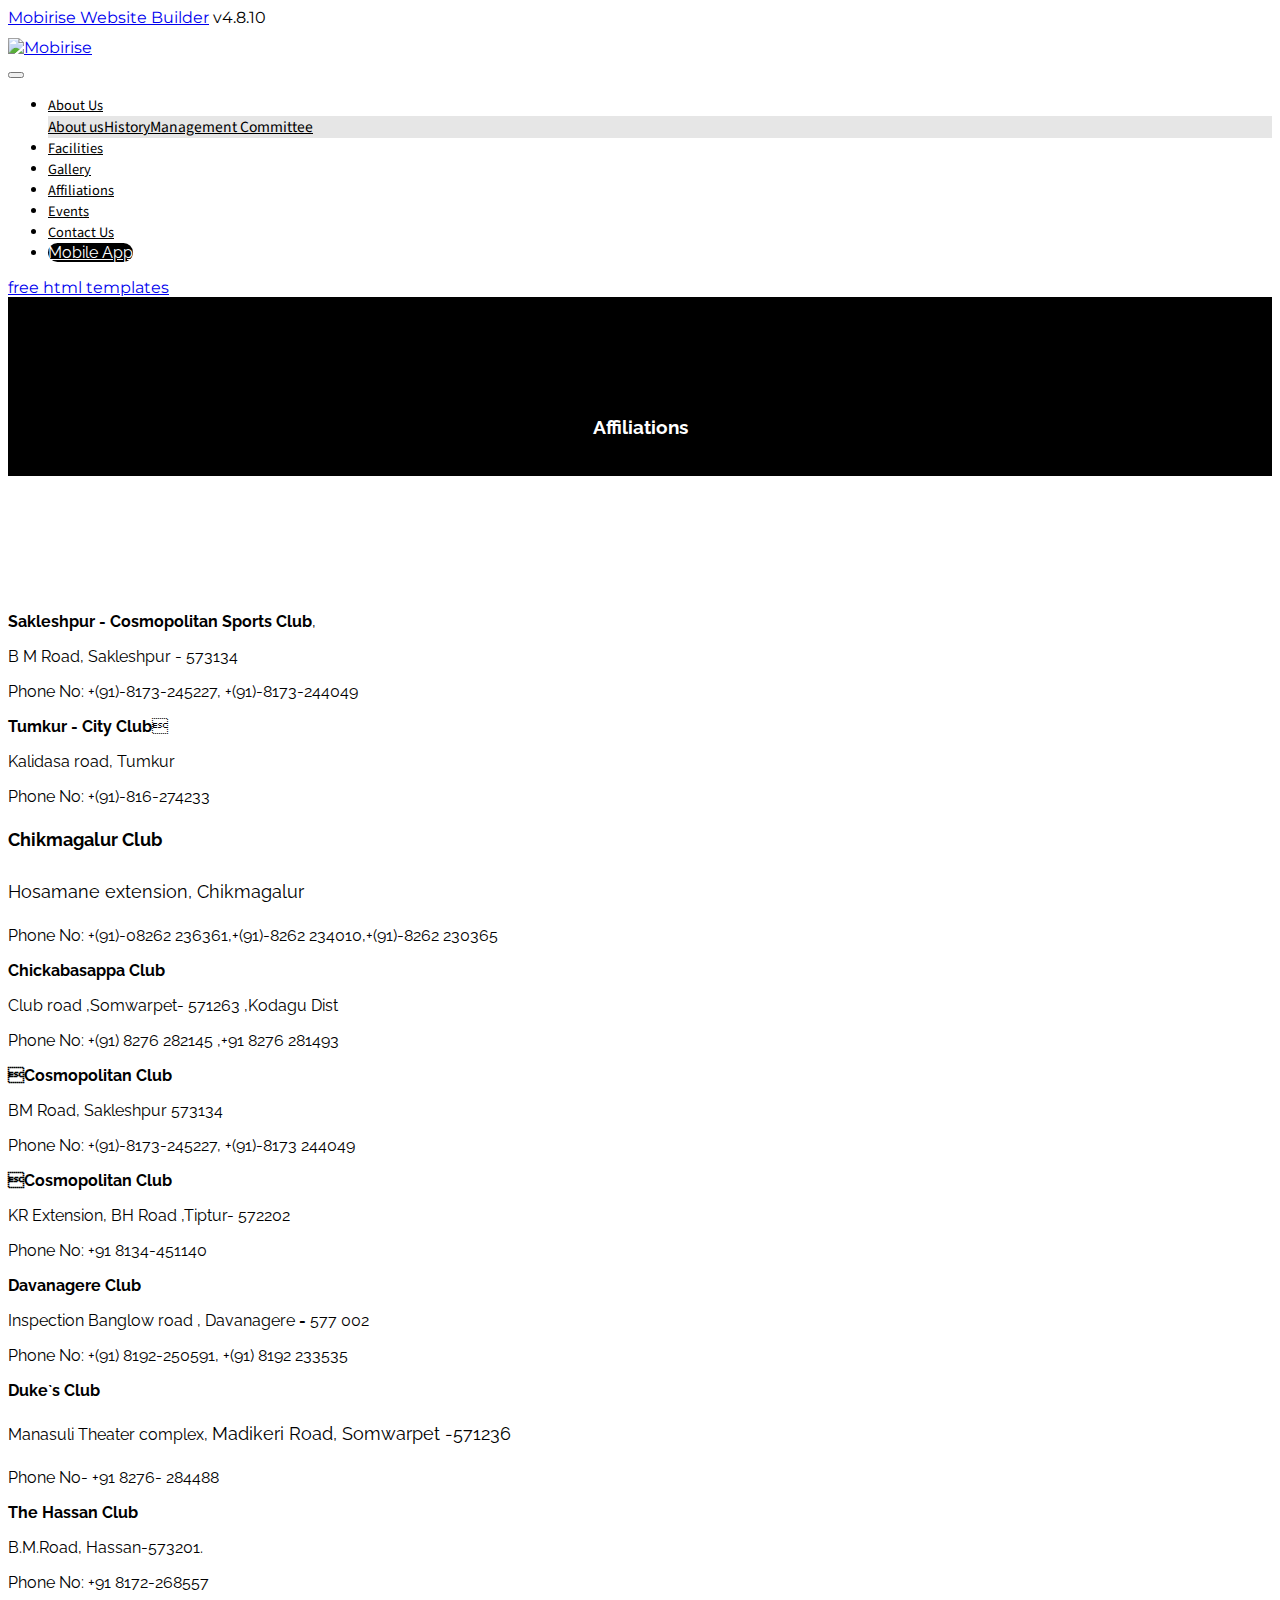
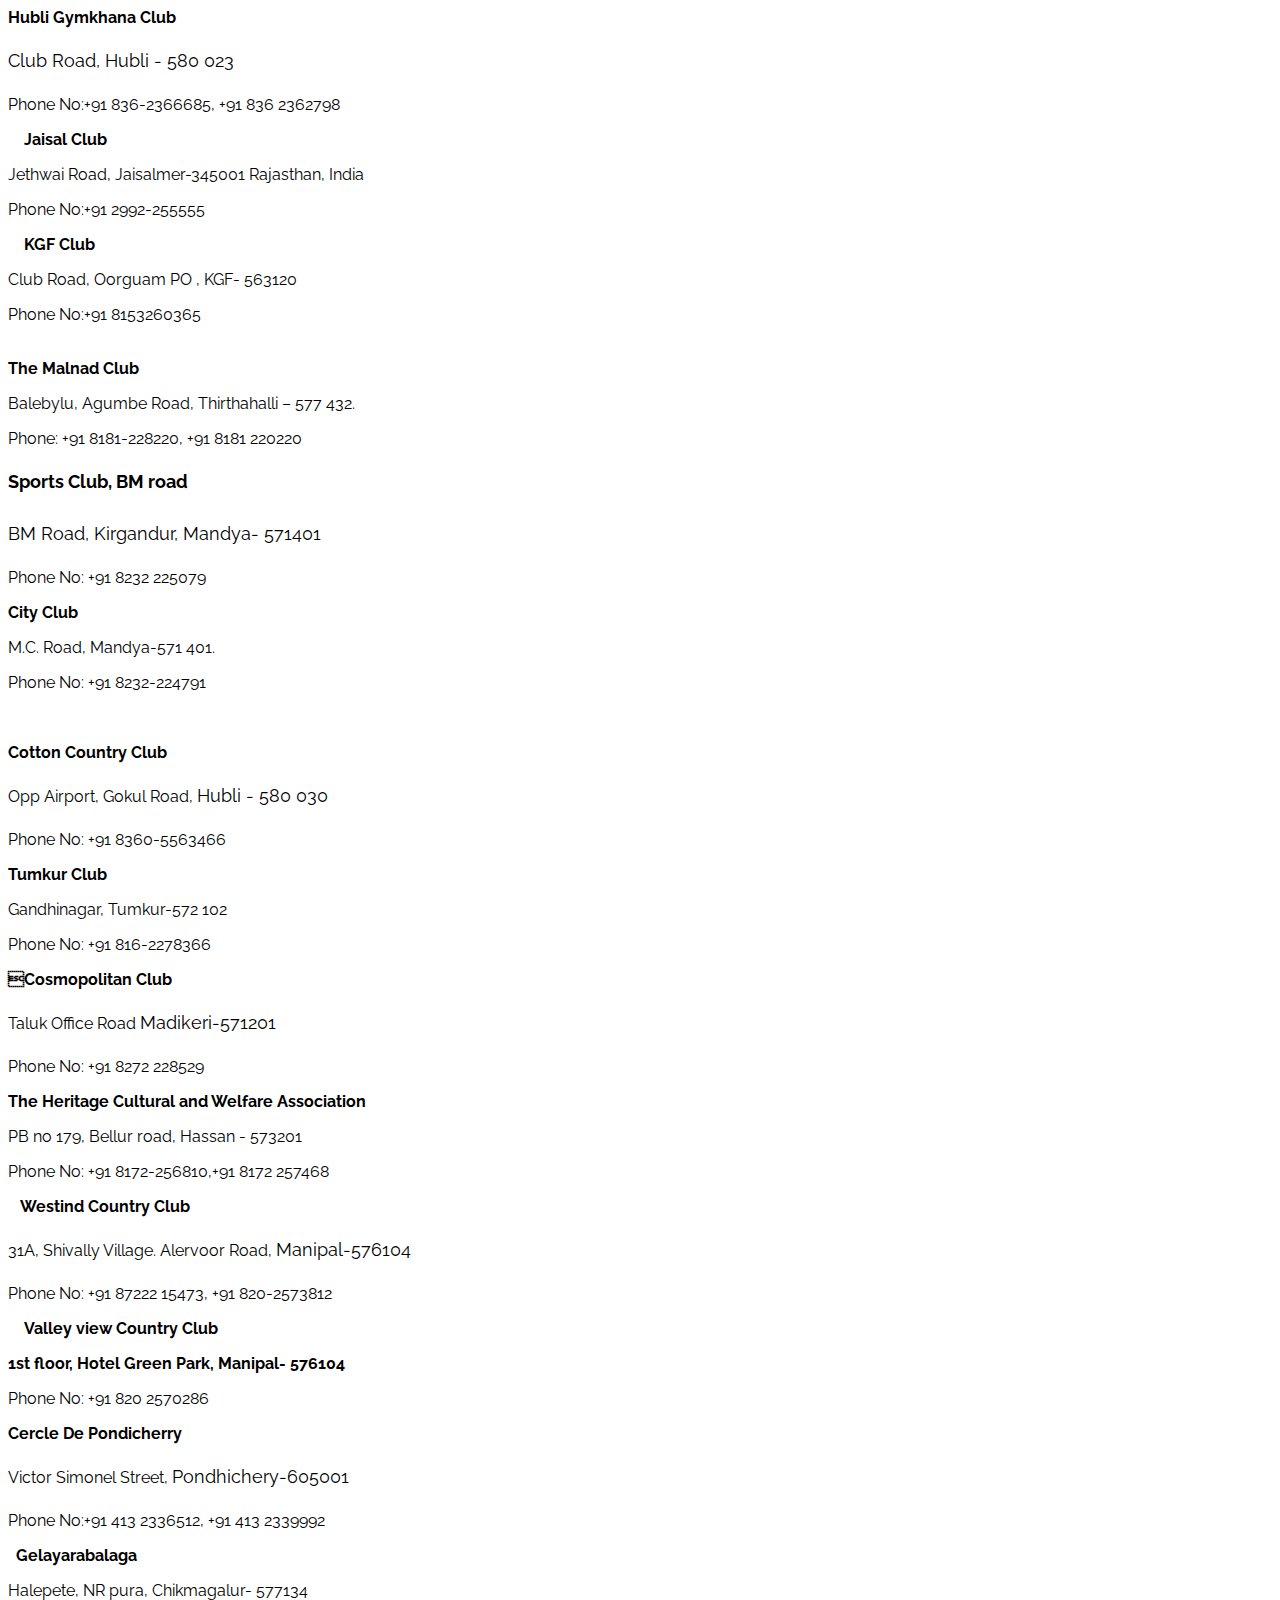
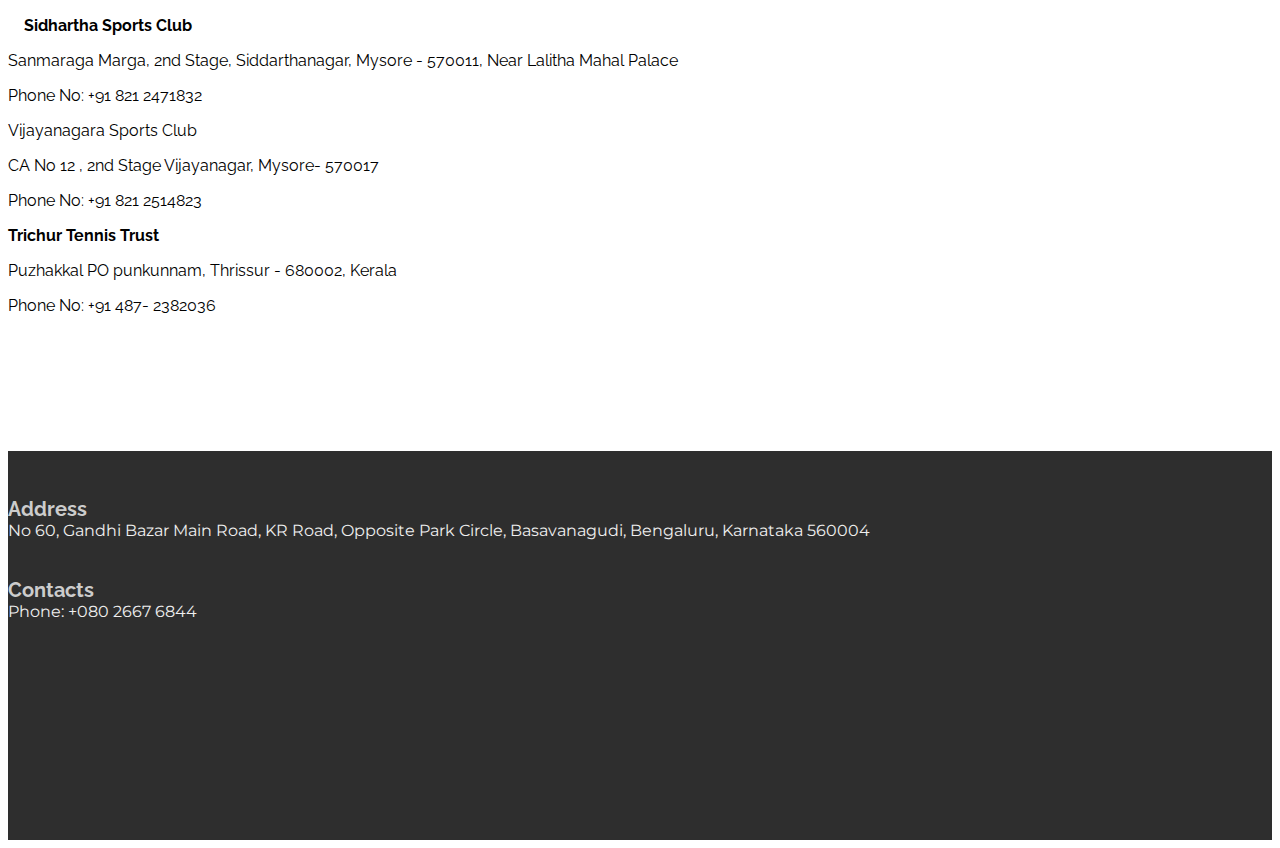
==== Affiliations.html @ 99b3a292 "create github pages" ====
<!DOCTYPE html>
<html >
<head>
  <!-- Site made with Mobirise Website Builder v4.8.10, https://mobirise.com -->
  <meta charset="UTF-8">
  <meta http-equiv="X-UA-Compatible" content="IE=edge">
  <meta name="generator" content="Mobirise v4.8.10, mobirise.com">
  <meta name="viewport" content="width=device-width, initial-scale=1, minimum-scale=1">
  <link rel="shortcut icon" href="assets/images/img-20170501-wa0014-173x128.jpg" type="image/x-icon">
  <meta name="description" content="">
  <title>Affiliations</title>
  <link rel="stylesheet" href="https://fonts.googleapis.com/css?family=Montserrat:400,700">
  <link rel="stylesheet" href="https://fonts.googleapis.com/css?family=Raleway:100,100i,200,200i,300,300i,400,400i,500,500i,600,600i,700,700i,800,800i,900,900i">
  <link rel="stylesheet" href="https://fonts.googleapis.com/css?family=Lora:400,700,400italic,700italic&subset=latin">
  <link rel="stylesheet" href="assets/tether/tether.min.css">
  <link rel="stylesheet" href="assets/bootstrap/css/bootstrap.min.css">
  <link rel="stylesheet" href="assets/animate.css/animate.min.css">
  <link rel="stylesheet" href="assets/dropdown/css/style.css">
  <link rel="stylesheet" href="assets/theme/css/style.css">
  <link rel="stylesheet" href="assets/mobirise/css/mbr-additional.css" type="text/css">
  
  
  
</head>
<body>
  <section id="ext_menu-1d" data-rv-view="141">

    <nav class="navbar navbar-dropdown navbar-fixed-top">
        <div class="container">

            <div class="mbr-table">
                <div class="mbr-table-cell">

                    <div class="navbar-brand">
                        <a href="index.html" class="navbar-logo"><img src="assets/images/img-20170501-wa0014-173x128.jpg" alt="Mobirise"></a>
                        <a class="navbar-caption text-white" href="index.html"></a>
                    </div>

                </div>
                <div class="mbr-table-cell">

                    <button class="navbar-toggler pull-xs-right hidden-md-up" type="button" data-toggle="collapse" data-target="#exCollapsingNavbar">
                        <div class="hamburger-icon"></div>
                    </button>

                    <ul class="nav-dropdown collapse pull-xs-right nav navbar-nav navbar-toggleable-sm" id="exCollapsingNavbar"><li class="nav-item dropdown"><a class="nav-link link dropdown-toggle" href="https://mobirise.com/" data-toggle="dropdown-submenu" aria-expanded="false">About Us</a><div class="dropdown-menu"><a class="dropdown-item" href="index.html#msg-box5-1u">About us</a><a class="dropdown-item" href="history.html">History</a><a class="dropdown-item" href="mgmt.html">Management Committee</a></div></li><li class="nav-item"><a class="nav-link link" href="Facilities.html">Facilities</a></li><li class="nav-item"><a class="nav-link link" href="gallery.html">Gallery</a></li><li class="nav-item"><a class="nav-link link" href="Affiliations.html">Affiliations</a></li><li class="nav-item"><a class="nav-link link" href="Events.html">Events</a></li><li class="nav-item"><a class="nav-link link" href="index.html#contacts2-6">Contact Us</a></li><li class="nav-item nav-btn"><a class="nav-link btn btn-primary" href="page9.html#msg-box5-34">Mobile App</a></li></ul>
                    <button hidden="" class="navbar-toggler navbar-close" type="button" data-toggle="collapse" data-target="#exCollapsingNavbar">
                        <div class="close-icon"></div>
                    </button>

                </div>
            </div>

        </div>
    </nav>

</section>

<section class="engine"><a href="https://mobirise.info/v">free html templates</a></section><section class="mbr-section mbr-section__container article mbr-after-navbar" id="header3-1c" data-rv-view="112" style="background-color: rgb(0, 0, 0); padding-top: 100px; padding-bottom: 20px;">
    <div class="container">
        <div class="row">
            <div class="col-xs-12">
                <h3 class="mbr-section-title display-2">Affiliations</h3>
                
            </div>
        </div>
    </div>
</section>

<section class="mbr-section" id="testimonials4-1l" data-rv-view="114" style="background-color: rgb(255, 255, 255); padding-top: 120px; padding-bottom: 0px;">

    

        <div class="mbr-section mbr-section__container mbr-section__container--middle">
            <div class="container">
                <div class="row">
                    <div class="col-xs-12 text-xs-center">
                        
                        
                    </div>
                </div>
            </div>
        </div>


    <div class="mbr-section mbr-section-nopadding">
        <div class="container">
            <div class="row">

                <div class="col-xs-12">

                    <div class="mbr-testimonial card">
                        <div class="card-block"><p><strong>Sakleshpur - Cosmopolitan Sports Club</strong>,</p><p> B M Road, Sakleshpur - 573134&nbsp;</p><p>Phone No: +(91)-8173-245227, +(91)-8173-244049</p></div>
                        <div class="mbr-author card-footer">
                            
                            
                            
                        </div>
                    </div><div class="mbr-testimonial card">
                        <div class="card-block"><p></p><p><strong>Tumkur - City Club</strong></p>Kalidasa road, Tumkur<p></p><p></p><p>Phone No: +(91)-816-274233&nbsp;</p><p></p></div>
                        <div class="mbr-author card-footer">
                            
                            
                            
                        </div>
                    </div><div class="mbr-testimonial card">
                        <div class="card-block"><p><span style="font-size: 1.125rem; line-height: 2;"><strong>Chikmagalur Club </strong></span></p><p><span style="font-size: 1.125rem; line-height: 2;">Hosamane extension, Chikmagalur&nbsp;</span><br></p><p>Phone No: +(91)-08262 236361,+(91)-8262 234010,+(91)-8262 230365</p></div>
                        <div class="mbr-author card-footer">
                            
                            
                            
                        </div>
                    </div><div class="mbr-testimonial card">
                        <div class="card-block"><p><strong>Chickabasappa Club </strong></p><p>Club road ,Somwarpet- 571263 ,Kodagu Dist</p><p>Phone No: +(91) 8276 282145 ,+91 8276 281493</p></div>
                        <div class="mbr-author card-footer">
                            
                            
                            
                        </div>
                    </div><div class="mbr-testimonial card">
                        <div class="card-block"><p></p><p><strong>Cosmopolitan Club</strong></p>BM Road, Sakleshpur 573134<p></p><p></p><p>Phone No: +(91)-8173-245227, +(91)-8173 244049</p><p></p></div>
                        <div class="mbr-author card-footer">
                            
                            
                            
                        </div>
                    </div><div class="mbr-testimonial card">
                        <div class="card-block"><p><strong>Cosmopolitan Club </strong></p><p>KR Extension, BH Road ,Tiptur- 572202</p><p>Phone No: +91 8134-451140</p></div>
                        <div class="mbr-author card-footer">
                            
                            
                            
                        </div>
                    </div><div class="mbr-testimonial card">
                        <div class="card-block"><p><strong>Davanagere Club</strong></p><p>Inspection Banglow road , Davanagere<strong> - </strong>577 002</p><p>Phone No: +(91) 8192-250591, +(91) 8192 233535</p></div>
                        <div class="mbr-author card-footer">
                            
                            
                            
                        </div>
                    </div><div class="mbr-testimonial card">
                        <div class="card-block"><p><strong>Duke`s Club</strong></p><p>Manasuli Theater complex,&nbsp;<span style="font-size: 1.125rem; line-height: 2;">Madikeri Road, Somwarpet -571236&nbsp;</span></p><p>Phone No- +91 8276- 284488</p></div>
                        <div class="mbr-author card-footer">
                            
                            
                            
                        </div>
                    </div><div class="mbr-testimonial card">
                        <div class="card-block"><p><strong>The Hassan Club</strong></p><p>B.M.Road, Hassan-573201.&nbsp;</p><p>Phone No: +91 8172-268557</p></div>
                        <div class="mbr-author card-footer">
                            
                            
                            
                        </div>
                    </div><div class="mbr-testimonial card">
                        <div class="card-block"><p><strong>Hubli Gymkhana Club</strong></p><p><span style="font-size: 1.125rem; line-height: 2;">Club Road, Hubli - 580 023</span><br></p><p>Phone No:+91 836-2366685, +91 836 2362798</p></div>
                        <div class="mbr-author card-footer">
                            
                            
                            
                        </div>
                    </div><div class="mbr-testimonial card">
                        <div class="card-block"><p>&nbsp; &nbsp;<strong> Jaisal Club</strong></p><p>Jethwai Road, Jaisalmer-345001 Rajasthan, India</p><p>Phone No:+91 2992-255555</p></div>
                        <div class="mbr-author card-footer">
                            
                            
                            
                        </div>
                    </div><div class="mbr-testimonial card">
                        <div class="card-block"><p>&nbsp;<strong> &nbsp; KGF Club</strong></p><p>Club Road, Oorguam PO , KGF- 563120</p><p>Phone No:+91 8153260365<br><br></p></div>
                        <div class="mbr-author card-footer">
                            
                            
                            
                        </div>
                    </div>

                </div>

            </div>

        </div>
    </div>
</section>

<section class="mbr-section" id="testimonials4-2f" data-rv-view="143" style="background-color: rgb(255, 255, 255); padding-top: 0px; padding-bottom: 120px;">

    

        <div class="mbr-section mbr-section__container mbr-section__container--middle">
            <div class="container">
                <div class="row">
                    <div class="col-xs-12 text-xs-center">
                        
                        
                    </div>
                </div>
            </div>
        </div>


    <div class="mbr-section mbr-section-nopadding">
        <div class="container">
            <div class="row">

                <div class="col-xs-12">

                    <div class="mbr-testimonial card">
                        <div class="card-block"><p><strong>The Malnad Club </strong></p><p>Balebylu, Agumbe Road, Thirthahalli – 577 432.</p><p>Phone: +91 8181-228220, +91 8181 220220&nbsp;</p></div>
                        <div class="mbr-author card-footer">
                            
                            
                            
                        </div>
                    </div><div class="mbr-testimonial card">
                        <div class="card-block"><p></p><p><span style="font-size: 1.125rem; line-height: 2;"><strong>Sports Club, BM road</strong></span></p><p><span style="font-size: 1.125rem; line-height: 2;">BM Road, Kirgandur, Mandya- 571401</span></p><p>Phone No: +91 8232 225079</p><p></p></div>
                        <div class="mbr-author card-footer">
                            
                            
                            
                        </div>
                    </div><div class="mbr-testimonial card">
                        <div class="card-block"><p><strong>City Club</strong></p><p>M.C. Road, Mandya-571 401.</p><p>Phone No: +91 8232-224791</p><p><br></p></div>
                        <div class="mbr-author card-footer">
                            
                            
                            
                        </div>
                    </div><div class="mbr-testimonial card">
                        <div class="card-block"><p><strong>Cotton Country Club</strong></p><p>Opp Airport, Gokul Road,&nbsp;<span style="font-size: 1.125rem; line-height: 2;">Hubli - 580 030</span></p><p>Phone No: +91 8360-5563466&nbsp;</p></div>
                        <div class="mbr-author card-footer">
                            
                            
                            
                        </div>
                    </div><div class="mbr-testimonial card">
                        <div class="card-block"><p></p><p><strong>Tumkur Club</strong></p><p>Gandhinagar, Tumkur-572 102</p><p>Phone No: +91 816-2278366</p><p></p></div>
                        <div class="mbr-author card-footer">
                            
                            
                            
                        </div>
                    </div><div class="mbr-testimonial card">
                        <div class="card-block"><p><strong>Cosmopolitan Club</strong></p><p>Taluk Office Road&nbsp;<span style="font-size: 1.125rem; line-height: 2;">Madikeri-571201</span></p><p>Phone No: +91 8272 228529</p></div>
                        <div class="mbr-author card-footer">
                            
                            
                            
                        </div>
                    </div><div class="mbr-testimonial card">
                        <div class="card-block"><p><strong>The Heritage Cultural and Welfare Association</strong></p><p>PB no 179, Bellur road, Hassan - 573201</p><p>Phone No: +91 8172-256810,+91 8172 257468</p></div>
                        <div class="mbr-author card-footer">
                            
                            
                            
                        </div>
                    </div><div class="mbr-testimonial card">
                        <div class="card-block"><p><strong>&nbsp; &nbsp;Westind Country Club</strong></p><p>31A, Shivally Village. Alervoor Road,&nbsp;<span style="font-size: 1.125rem; line-height: 2;">Manipal-576104</span></p><p>Phone No: +91 87222 15473, +91 820-2573812</p></div>
                        <div class="mbr-author card-footer">
                            
                            
                            
                        </div>
                    </div><div class="mbr-testimonial card">
                        <div class="card-block"><p>&nbsp;<strong>&nbsp; &nbsp;Valley view Country Club</strong></p><p><strong>1st floor, Hotel Green Park, Manipal- 576104</strong></p><p>Phone No: +91 820 2570286</p></div>
                        <div class="mbr-author card-footer">
                            
                            
                            
                        </div>
                    </div><div class="mbr-testimonial card">
                        <div class="card-block"><p><strong>Cercle De Pondicherry</strong></p><p>Victor Simonel Street,&nbsp;<span style="font-size: 1.125rem; line-height: 2;">Pondhichery-605001</span></p><p>Phone No:+91 413 2336512, +91 413 2339992</p></div>
                        <div class="mbr-author card-footer">
                            
                            
                            
                        </div>
                    </div><div class="mbr-testimonial card">
                        <div class="card-block"><p>&nbsp;<strong>&nbsp;Gelayarabalaga</strong></p><p>Halepete, NR pura, Chikmagalur- 577134</p></div>
                        <div class="mbr-author card-footer">
                            
                            
                            
                        </div>
                    </div><div class="mbr-testimonial card">
                        <div class="card-block"><p><strong>&nbsp;&nbsp; &nbsp;Sidhartha Sports Club</strong></p><p>Sanmaraga Marga, 2nd Stage, Siddarthanagar, Mysore - 570011, Near Lalitha Mahal Palace&nbsp;</p><p>Phone No: +91 821 2471832</p></div>
                        <div class="mbr-author card-footer">
                            
                            
                            
                        </div>
                    </div><div class="mbr-testimonial card">
                        <div class="card-block"><p>Vijayanagara Sports Club</p><p>CA No 12 , 2nd Stage Vijayanagar, Mysore- 570017</p><p>Phone No: +91 821 2514823</p></div>
                        <div class="mbr-author card-footer">
                            
                            
                            
                        </div>
                    </div><div class="mbr-testimonial card">
                        <div class="card-block"><p><strong>Trichur Tennis Trust </strong></p><p>Puzhakkal PO punkunnam, Thrissur - 680002, Kerala</p><p>Phone No: +91 487- 2382036</p></div>
                        <div class="mbr-author card-footer">
                            
                            
                            
                        </div>
                    </div><div class="mbr-testimonial card">
                        <div class="card-block"></div>
                        <div class="mbr-author card-footer">
                            
                            
                            
                        </div>
                    </div>

                </div>

            </div>

        </div>
    </div>
</section>

<section class="mbr-section mbr-section-md-padding mbr-footer footer2" id="contacts2-1f" data-rv-view="176" style="background-color: rgb(46, 46, 46); padding-top: 30px; padding-bottom: 30px;">
    
    <div class="container">
        <div class="row">
            <div class="mbr-footer-content col-xs-12 col-md-3">
                <p><strong>Address</strong><br>No 60, Gandhi Bazar Main Road, KR Road, Opposite Park Circle, Basavanagudi, Bengaluru, Karnataka 560004<br><br><br>
<strong>Contacts</strong><br>
Phone: +080 2667 6844<br><br></p>
            </div>
            <div class="mbr-footer-content col-xs-12 col-md-3"></div>
            <div class="col-xs-12 col-md-6">
                <div class="mbr-map"><iframe frameborder="0" style="border:0" src="https://www.google.com/maps/embed/v1/place?key=AIzaSyCy9r70T3NYf3PhvVflTo0_zdif2_IoIYs&amp;q=place_id:ChIJo5Sy0_EVrjsRE9HkKl73GEY" allowfullscreen=""></iframe></div>
            </div>
        </div>
    </div>
</section>


  <script src="assets/web/assets/jquery/jquery.min.js"></script>
  <script src="assets/tether/tether.min.js"></script>
  <script src="assets/bootstrap/js/bootstrap.min.js"></script>
  <script src="assets/touch-swipe/jquery.touch-swipe.min.js"></script>
  <script src="assets/smooth-scroll/smooth-scroll.js"></script>
  <script src="assets/viewport-checker/jquery.viewportchecker.js"></script>
  <script src="assets/dropdown/js/script.min.js"></script>
  <script src="assets/theme/js/script.js"></script>
  
  
 <div id="scrollToTop" class="scrollToTop mbr-arrow-up"><a style="text-align: center;"><i class="mbr-arrow-up-icon"></i></a></div>
    <input name="animation" type="hidden">
  </body>
</html>
---- assets/mobirise/css/mbr-additional.css ----
@import url(https://fonts.googleapis.com/css?family=Open+Sans:400,300,700);
@import url(https://fonts.googleapis.com/css?family=Source+Sans+Pro:400,300,700);
@import url(https://fonts.googleapis.com/css?family=Raleway:400,300,700);
@import url(https://fonts.googleapis.com/css?family=Montserrat:400,700);





body,
input,
textarea,
.mbr-company .list-group-text {
  font-family: 'Montserrat', sans-serif;
}
.mbr-footer-content li,
.mbr-footer .mbr-contacts li {
  font-family: 'Montserrat', sans-serif;
}
.btn,
.alert,
h1,
h2,
h3,
h4,
h5,
h6,
.h1,
.h2,
.h3,
.h4,
.h5,
.h6,
.display-1,
.display-2,
.display-3,
.display-4,
.mbr-figure .mbr-figure-caption,
.mbr-gallery-title,
.mbr-map [data-state-details],
.mbr-price {
  font-family: 'Raleway', sans-serif;
}
.mbr-footer-content h1,
.mbr-footer .mbr-contacts h1,
.mbr-footer-content h2,
.mbr-footer .mbr-contacts h2,
.mbr-footer-content h3,
.mbr-footer .mbr-contacts h3,
.mbr-footer-content h4,
.mbr-footer .mbr-contacts h4,
.mbr-footer-content p strong,
.mbr-footer .mbr-contacts p strong,
.mbr-footer-content strong,
.mbr-footer .mbr-contacts strong {
  font-family: 'Raleway', sans-serif;
}
.btn {
  border-radius: 1.6em;
}
.mbr-subscribe .btn {
  border-radius: 1.6em !important;
}
.btn-sm,
.lead a,
.lead blockquote,
.mbr-section-subtitle,
.mbr-section-hero .mbr-section-lead,
.mbr-cards .card-subtitle,
.mbr-testimonial .card-block {
  font-family: 'Raleway', sans-serif;
  font-style: normal;
}
.mbr-author-name {
  font-family: 'Raleway', sans-serif;
}
.mbr-author-desc {
  font-family: 'Raleway', sans-serif;
  font-style: normal;
}
.mbr-plan-title {
  font-family: 'Raleway', sans-serif;
}
.mbr-plan-subtitle,
.mbr-plan-price-desc {
  font-family: 'Raleway', sans-serif;
  font-style: normal;
}
.bg-primary {
  background-color: #000000 !important;
}
.bg-success {
  background-color: #90a878 !important;
}
.bg-info {
  background-color: #7e9b9f !important;
}
.bg-warning {
  background-color: #f3c649 !important;
}
.bg-danger {
  background-color: #f28281 !important;
}
.btn-primary {
  background-color: #000000;
  border-color: #000000;
  color: #ffffff;
}
.btn-primary:hover,
.btn-primary:focus,
.btn-primary.focus,
.btn-primary:active,
.btn-primary.active {
  color: #ffffff;
  background-color: #000000;
  border-color: #000000;
}
.btn-primary.disabled,
.btn-primary:disabled {
  color: #ffffff !important;
  background-color: #000000 !important;
  border-color: #000000 !important;
}
.btn-secondary {
  background-color: #bfcecb;
  border-color: #bfcecb;
  color: #ffffff;
}
.btn-secondary:hover,
.btn-secondary:focus,
.btn-secondary.focus,
.btn-secondary:active,
.btn-secondary.active {
  color: #ffffff;
  background-color: #94ada8;
  border-color: #94ada8;
}
.btn-secondary.disabled,
.btn-secondary:disabled {
  color: #ffffff !important;
  background-color: #94ada8 !important;
  border-color: #94ada8 !important;
}
.btn-info {
  background-color: #7e9b9f;
  border-color: #7e9b9f;
  color: #ffffff;
}
.btn-info:hover,
.btn-info:focus,
.btn-info.focus,
.btn-info:active,
.btn-info.active {
  color: #ffffff;
  background-color: #597478;
  border-color: #597478;
}
.btn-info.disabled,
.btn-info:disabled {
  color: #ffffff !important;
  background-color: #597478 !important;
  border-color: #597478 !important;
}
.btn-success {
  background-color: #90a878;
  border-color: #90a878;
  color: #ffffff;
}
.btn-success:hover,
.btn-success:focus,
.btn-success.focus,
.btn-success:active,
.btn-success.active {
  color: #ffffff;
  background-color: #6a8153;
  border-color: #6a8153;
}
.btn-success.disabled,
.btn-success:disabled {
  color: #ffffff !important;
  background-color: #6a8153 !important;
  border-color: #6a8153 !important;
}
.btn-warning {
  background-color: #f3c649;
  border-color: #f3c649;
  color: #ffffff;
}
.btn-warning:hover,
.btn-warning:focus,
.btn-warning.focus,
.btn-warning:active,
.btn-warning.active {
  color: #ffffff;
  background-color: #e1a90f;
  border-color: #e1a90f;
}
.btn-warning.disabled,
.btn-warning:disabled {
  color: #ffffff !important;
  background-color: #e1a90f !important;
  border-color: #e1a90f !important;
}
.btn-danger {
  background-color: #f28281;
  border-color: #f28281;
  color: #ffffff;
}
.btn-danger:hover,
.btn-danger:focus,
.btn-danger.focus,
.btn-danger:active,
.btn-danger.active {
  color: #ffffff;
  background-color: #eb3d3c;
  border-color: #eb3d3c;
}
.btn-danger.disabled,
.btn-danger:disabled {
  color: #ffffff !important;
  background-color: #eb3d3c !important;
  border-color: #eb3d3c !important;
}
.btn-primary-outline {
  background: none;
  border-color: #000000;
  color: #000000;
}
.btn-primary-outline:hover,
.btn-primary-outline:focus,
.btn-primary-outline.focus,
.btn-primary-outline:active,
.btn-primary-outline.active {
  color: #ffffff;
  background-color: #000000;
  border-color: #000000;
}
.btn-primary-outline.disabled,
.btn-primary-outline:disabled {
  color: #ffffff !important;
  background-color: #000000 !important;
  border-color: #000000 !important;
}
.btn-secondary-outline {
  background: none;
  border-color: #85a29c;
  color: #85a29c;
}
.btn-secondary-outline:hover,
.btn-secondary-outline:focus,
.btn-secondary-outline.focus,
.btn-secondary-outline:active,
.btn-secondary-outline.active {
  color: #ffffff;
  background-color: #bfcecb;
  border-color: #bfcecb;
}
.btn-secondary-outline.disabled,
.btn-secondary-outline:disabled {
  color: #ffffff !important;
  background-color: #bfcecb !important;
  border-color: #bfcecb !important;
}
.btn-info-outline {
  background: none;
  border-color: #4e6669;
  color: #4e6669;
}
.btn-info-outline:hover,
.btn-info-outline:focus,
.btn-info-outline.focus,
.btn-info-outline:active,
.btn-info-outline.active {
  color: #ffffff;
  background-color: #7e9b9f;
  border-color: #7e9b9f;
}
.btn-info-outline.disabled,
.btn-info-outline:disabled {
  color: #ffffff !important;
  background-color: #7e9b9f !important;
  border-color: #7e9b9f !important;
}
.btn-success-outline {
  background: none;
  border-color: #5d7149;
  color: #5d7149;
}
.btn-success-outline:hover,
.btn-success-outline:focus,
.btn-success-outline.focus,
.btn-success-outline:active,
.btn-success-outline.active {
  color: #ffffff;
  background-color: #90a878;
  border-color: #90a878;
}
.btn-success-outline.disabled,
.btn-success-outline:disabled {
  color: #ffffff !important;
  background-color: #90a878 !important;
  border-color: #90a878 !important;
}
.btn-warning-outline {
  background: none;
  border-color: #c9970d;
  color: #c9970d;
}
.btn-warning-outline:hover,
.btn-warning-outline:focus,
.btn-warning-outline.focus,
.btn-warning-outline:active,
.btn-warning-outline.active {
  color: #ffffff;
  background-color: #f3c649;
  border-color: #f3c649;
}
.btn-warning-outline.disabled,
.btn-warning-outline:disabled {
  color: #ffffff !important;
  background-color: #f3c649 !important;
  border-color: #f3c649 !important;
}
.btn-danger-outline {
  background: none;
  border-color: #e82625;
  color: #e82625;
}
.btn-danger-outline:hover,
.btn-danger-outline:focus,
.btn-danger-outline.focus,
.btn-danger-outline:active,
.btn-danger-outline.active {
  color: #ffffff;
  background-color: #f28281;
  border-color: #f28281;
}
.btn-danger-outline.disabled,
.btn-danger-outline:disabled {
  color: #ffffff !important;
  background-color: #f28281 !important;
  border-color: #f28281 !important;
}
.text-primary {
  color: #000000 !important;
}
.text-success {
  color: #90a878 !important;
}
.text-info {
  color: #7e9b9f !important;
}
.text-warning {
  color: #f3c649 !important;
}
.text-danger {
  color: #f28281 !important;
}
.alert-success {
  background-color: #90a878;
}
.alert-info {
  background-color: #7e9b9f;
}
.alert-warning {
  background-color: #f3c649;
}
.alert-danger {
  background-color: #f28281;
}
.btn-social {
  border-color: #000000;
}
.btn-social:hover {
  background: #000000;
}
.mbr-company .list-group-item.active .list-group-text {
  color: #000000;
}
.mbr-footer p a,
.mbr-footer ul a {
  color: #000000;
}
.mbr-footer-content li::before,
.mbr-footer .mbr-contacts li::before {
  background: #000000;
}
.mbr-footer-content li a:hover,
.mbr-footer .mbr-contacts li a:hover {
  color: #000000;
}
.lead a,
.lead a:hover {
  color: #000000;
}
.lead blockquote {
  border-color: #000000;
}
.mbr-plan-header.bg-primary .mbr-plan-subtitle,
.mbr-plan-header.bg-primary .mbr-plan-price-desc {
  color: #b3b3b3;
}
.mbr-plan-header.bg-success .mbr-plan-subtitle,
.mbr-plan-header.bg-success .mbr-plan-price-desc {
  color: #d0dac6;
}
.mbr-plan-header.bg-info .mbr-plan-subtitle,
.mbr-plan-header.bg-info .mbr-plan-price-desc {
  color: #c7d4d5;
}
.mbr-plan-header.bg-warning .mbr-plan-subtitle,
.mbr-plan-header.bg-warning .mbr-plan-price-desc {
  color: #ffffff;
}
.mbr-plan-header.bg-danger .mbr-plan-subtitle,
.mbr-plan-header.bg-danger .mbr-plan-price-desc {
  color: #ffffff;
}
.mbr-small-footer a,
.mbr-gallery-filter li:hover {
  color: #000000;
}
.form-control {
  padding: 0.9rem;
}
.align-center {
  text-align: center;
}
.col,
.col-12,
.col-auto {
  position: relative;
  width: 100%;
  min-height: 1px;
  padding-left: 15px;
  padding-right: 15px;
}
.col {
  -ms-flex-preferred-size: 0;
  flex-basis: 0;
  -ms-flex-positive: 1;
  flex-grow: 1;
  max-width: 100%;
}
.col-auto {
  -ms-flex: 0 0 auto;
  flex: 0 0 auto;
  width: auto;
  max-width: none;
}
form a.btn {
  margin: 0;
}
.mx-auto {
  margin: 0 auto;
}
section.custom-form .container,
section.form .container {
  display: flex;
}
.form-row {
  display: flex;
  flex-wrap: wrap;
  margin: 0 -15px;
}
#header3-t .mbr-section-title,
#header3-t .mbr-section-subtitle {
  text-align: center;
}
#header3-t H3 {
  color: #ffffff;
}
#ext_menu-1v .hide-buttons .nav-btn {
  display: none !important;
}
#ext_menu-1v .navbar-caption {
  color: #ffffff;
  font-size: 24px;
  font-family: 'Open Sans', sans-serif;
}
#ext_menu-1v .navbar-toggler {
  color: #000000;
}
#ext_menu-1v .close-icon::before,
#ext_menu-1v .close-icon::after {
  background-color: #000000;
}
#ext_menu-1v .link,
#ext_menu-1v .dropdown-item {
  color: #000000;
  font-family: 'Source Sans Pro', sans-serif;
}
#ext_menu-1v .link {
  font-size: 0.9rem;
}
#ext_menu-1v .dropdown-item,
#ext_menu-1v .nav-dropdown-sm .link {
  font-size: 0.975rem;
}
#ext_menu-1v .link:hover,
#ext_menu-1v .dropdown-item:hover,
#ext_menu-1v .link:focus,
#ext_menu-1v .dropdown-item:focus {
  color: #000000;
}
#ext_menu-1v .link[aria-expanded="true"],
#ext_menu-1v .dropdown-menu {
  background: #e6e6e6;
}
#ext_menu-1v .nav-dropdown-sm .link:focus,
#ext_menu-1v .nav-dropdown-sm .link:hover,
#ext_menu-1v .nav-dropdown-sm .dropdown-item:focus,
#ext_menu-1v .nav-dropdown-sm .dropdown-item:hover {
  background: #f7f7f7!important;
}
#ext_menu-1v .navbar,
#ext_menu-1v .nav-dropdown-sm,
#ext_menu-1v .nav-dropdown-sm .link[aria-expanded="true"],
#ext_menu-1v .nav-dropdown-sm .dropdown-menu {
  background: #ffffff;
}
#ext_menu-1v .bg-color.transparent .link {
  color: #000000;
  transition: none;
}
#ext_menu-1v .bg-color.transparent.opened .link {
  transition: color 0.2s ease-in-out;
}
#ext_menu-1v .bg-color.transparent.opened .link:hover,
#ext_menu-1v .bg-color.transparent.opened .link:focus {
  color: #000000;
}
#ext_menu-1v .link[aria-expanded="true"],
#ext_menu-1v .dropdown-item[aria-expanded="true"] {
  color: #000000!important;
}
#msg-box5-2d P {
  text-align: left;
}
#contacts2-6 STRONG {
  font-size: 20px;
  color: #cccccc;
}
#contacts2-6 P {
  color: #efefef;
  text-align: left;
}


#header3-11 .mbr-section-title,
#header3-11 .mbr-section-subtitle {
  text-align: center;
}
#header3-11 H3 {
  color: #000000;
}
#ext_menu-10 .hide-buttons .nav-btn {
  display: none !important;
}
#ext_menu-10 .navbar-caption {
  color: #ffffff;
  font-size: 24px;
  font-family: 'Open Sans', sans-serif;
}
#ext_menu-10 .navbar-toggler {
  color: #000000;
}
#ext_menu-10 .close-icon::before,
#ext_menu-10 .close-icon::after {
  background-color: #000000;
}
#ext_menu-10 .link,
#ext_menu-10 .dropdown-item {
  color: #000000;
  font-family: 'Source Sans Pro', sans-serif;
}
#ext_menu-10 .link {
  font-size: 0.9rem;
}
#ext_menu-10 .dropdown-item,
#ext_menu-10 .nav-dropdown-sm .link {
  font-size: 0.975rem;
}
#ext_menu-10 .link:hover,
#ext_menu-10 .dropdown-item:hover,
#ext_menu-10 .link:focus,
#ext_menu-10 .dropdown-item:focus {
  color: #000000;
}
#ext_menu-10 .link[aria-expanded="true"],
#ext_menu-10 .dropdown-menu {
  background: #e6e6e6;
}
#ext_menu-10 .nav-dropdown-sm .link:focus,
#ext_menu-10 .nav-dropdown-sm .link:hover,
#ext_menu-10 .nav-dropdown-sm .dropdown-item:focus,
#ext_menu-10 .nav-dropdown-sm .dropdown-item:hover {
  background: #f7f7f7!important;
}
#ext_menu-10 .navbar,
#ext_menu-10 .nav-dropdown-sm,
#ext_menu-10 .nav-dropdown-sm .link[aria-expanded="true"],
#ext_menu-10 .nav-dropdown-sm .dropdown-menu {
  background: #ffffff;
}
#ext_menu-10 .bg-color.transparent .link {
  color: #000000;
  transition: none;
}
#ext_menu-10 .bg-color.transparent.opened .link {
  transition: color 0.2s ease-in-out;
}
#ext_menu-10 .bg-color.transparent.opened .link:hover,
#ext_menu-10 .bg-color.transparent.opened .link:focus {
  color: #000000;
}
#ext_menu-10 .link[aria-expanded="true"],
#ext_menu-10 .dropdown-item[aria-expanded="true"] {
  color: #000000!important;
}
#features3-16 H4 {
  color: #efefef;
}
#features3-16 H5 {
  color: #c1c1c1;
}
#features3-1r H4 {
  color: #ffffff;
}
#features3-1r H5 {
  color: #cccccc;
}
#contacts2-13 STRONG {
  font-size: 20px;
  color: #cccccc;
}
#contacts2-13 P {
  color: #efefef;
  text-align: left;
}


#header3-17 .mbr-section-title,
#header3-17 .mbr-section-subtitle {
  text-align: center;
}
#header3-17 H3 {
  color: #ffffff;
}
#ext_menu-18 .hide-buttons .nav-btn {
  display: none !important;
}
#ext_menu-18 .navbar-caption {
  color: #ffffff;
  font-size: 24px;
  font-family: 'Open Sans', sans-serif;
}
#ext_menu-18 .navbar-toggler {
  color: #000000;
}
#ext_menu-18 .close-icon::before,
#ext_menu-18 .close-icon::after {
  background-color: #000000;
}
#ext_menu-18 .link,
#ext_menu-18 .dropdown-item {
  color: #000000;
  font-family: 'Source Sans Pro', sans-serif;
}
#ext_menu-18 .link {
  font-size: 0.9rem;
}
#ext_menu-18 .dropdown-item,
#ext_menu-18 .nav-dropdown-sm .link {
  font-size: 0.975rem;
}
#ext_menu-18 .link:hover,
#ext_menu-18 .dropdown-item:hover,
#ext_menu-18 .link:focus,
#ext_menu-18 .dropdown-item:focus {
  color: #000000;
}
#ext_menu-18 .link[aria-expanded="true"],
#ext_menu-18 .dropdown-menu {
  background: #e6e6e6;
}
#ext_menu-18 .nav-dropdown-sm .link:focus,
#ext_menu-18 .nav-dropdown-sm .link:hover,
#ext_menu-18 .nav-dropdown-sm .dropdown-item:focus,
#ext_menu-18 .nav-dropdown-sm .dropdown-item:hover {
  background: #f7f7f7!important;
}
#ext_menu-18 .navbar,
#ext_menu-18 .nav-dropdown-sm,
#ext_menu-18 .nav-dropdown-sm .link[aria-expanded="true"],
#ext_menu-18 .nav-dropdown-sm .dropdown-menu {
  background: #ffffff;
}
#ext_menu-18 .bg-color.transparent .link {
  color: #000000;
  transition: none;
}
#ext_menu-18 .bg-color.transparent.opened .link {
  transition: color 0.2s ease-in-out;
}
#ext_menu-18 .bg-color.transparent.opened .link:hover,
#ext_menu-18 .bg-color.transparent.opened .link:focus {
  color: #000000;
}
#ext_menu-18 .link[aria-expanded="true"],
#ext_menu-18 .dropdown-item[aria-expanded="true"] {
  color: #000000!important;
}
#gallery1-1b .mbr-gallery-item > div > span B {
  text-align: left;
}
#contacts2-1a STRONG {
  font-size: 20px;
  color: #cccccc;
}
#contacts2-1a P {
  color: #efefef;
  text-align: left;
}


#header3-1c .mbr-section-title,
#header3-1c .mbr-section-subtitle {
  text-align: center;
}
#header3-1c H3 {
  color: #ffffff;
}
#ext_menu-1d .hide-buttons .nav-btn {
  display: none !important;
}
#ext_menu-1d .navbar-caption {
  color: #ffffff;
  font-size: 24px;
  font-family: 'Open Sans', sans-serif;
}
#ext_menu-1d .navbar-toggler {
  color: #000000;
}
#ext_menu-1d .close-icon::before,
#ext_menu-1d .close-icon::after {
  background-color: #000000;
}
#ext_menu-1d .link,
#ext_menu-1d .dropdown-item {
  color: #000000;
  font-family: 'Source Sans Pro', sans-serif;
}
#ext_menu-1d .link {
  font-size: 0.9rem;
}
#ext_menu-1d .dropdown-item,
#ext_menu-1d .nav-dropdown-sm .link {
  font-size: 0.975rem;
}
#ext_menu-1d .link:hover,
#ext_menu-1d .dropdown-item:hover,
#ext_menu-1d .link:focus,
#ext_menu-1d .dropdown-item:focus {
  color: #000000;
}
#ext_menu-1d .link[aria-expanded="true"],
#ext_menu-1d .dropdown-menu {
  background: #e6e6e6;
}
#ext_menu-1d .nav-dropdown-sm .link:focus,
#ext_menu-1d .nav-dropdown-sm .link:hover,
#ext_menu-1d .nav-dropdown-sm .dropdown-item:focus,
#ext_menu-1d .nav-dropdown-sm .dropdown-item:hover {
  background: #f7f7f7!important;
}
#ext_menu-1d .navbar,
#ext_menu-1d .nav-dropdown-sm,
#ext_menu-1d .nav-dropdown-sm .link[aria-expanded="true"],
#ext_menu-1d .nav-dropdown-sm .dropdown-menu {
  background: #ffffff;
}
#ext_menu-1d .bg-color.transparent .link {
  color: #000000;
  transition: none;
}
#ext_menu-1d .bg-color.transparent.opened .link {
  transition: color 0.2s ease-in-out;
}
#ext_menu-1d .bg-color.transparent.opened .link:hover,
#ext_menu-1d .bg-color.transparent.opened .link:focus {
  color: #000000;
}
#ext_menu-1d .link[aria-expanded="true"],
#ext_menu-1d .dropdown-item[aria-expanded="true"] {
  color: #000000!important;
}
#contacts2-1f STRONG {
  font-size: 20px;
  color: #cccccc;
}
#contacts2-1f P {
  color: #efefef;
  text-align: left;
}


#header3-1m .mbr-section-title,
#header3-1m .mbr-section-subtitle {
  text-align: center;
}
#header3-1m H3 {
  color: #ffffff;
}
#ext_menu-1o .hide-buttons .nav-btn {
  display: none !important;
}
#ext_menu-1o .navbar-caption {
  color: #ffffff;
  font-size: 24px;
  font-family: 'Open Sans', sans-serif;
}
#ext_menu-1o .navbar-toggler {
  color: #000000;
}
#ext_menu-1o .close-icon::before,
#ext_menu-1o .close-icon::after {
  background-color: #000000;
}
#ext_menu-1o .link,
#ext_menu-1o .dropdown-item {
  color: #000000;
  font-family: 'Source Sans Pro', sans-serif;
}
#ext_menu-1o .link {
  font-size: 0.9rem;
}
#ext_menu-1o .dropdown-item,
#ext_menu-1o .nav-dropdown-sm .link {
  font-size: 0.975rem;
}
#ext_menu-1o .link:hover,
#ext_menu-1o .dropdown-item:hover,
#ext_menu-1o .link:focus,
#ext_menu-1o .dropdown-item:focus {
  color: #000000;
}
#ext_menu-1o .link[aria-expanded="true"],
#ext_menu-1o .dropdown-menu {
  background: #e6e6e6;
}
#ext_menu-1o .nav-dropdown-sm .link:focus,
#ext_menu-1o .nav-dropdown-sm .link:hover,
#ext_menu-1o .nav-dropdown-sm .dropdown-item:focus,
#ext_menu-1o .nav-dropdown-sm .dropdown-item:hover {
  background: #f7f7f7!important;
}
#ext_menu-1o .navbar,
#ext_menu-1o .nav-dropdown-sm,
#ext_menu-1o .nav-dropdown-sm .link[aria-expanded="true"],
#ext_menu-1o .nav-dropdown-sm .dropdown-menu {
  background: #ffffff;
}
#ext_menu-1o .bg-color.transparent .link {
  color: #000000;
  transition: none;
}
#ext_menu-1o .bg-color.transparent.opened .link {
  transition: color 0.2s ease-in-out;
}
#ext_menu-1o .bg-color.transparent.opened .link:hover,
#ext_menu-1o .bg-color.transparent.opened .link:focus {
  color: #000000;
}
#ext_menu-1o .link[aria-expanded="true"],
#ext_menu-1o .dropdown-item[aria-expanded="true"] {
  color: #000000!important;
}
#contacts2-1p STRONG {
  font-size: 20px;
  color: #cccccc;
}
#contacts2-1p P {
  color: #efefef;
  text-align: left;
}


#ext_menu-1v .hide-buttons .nav-btn {
  display: none !important;
}
#ext_menu-1v .navbar-caption {
  color: #ffffff;
  font-size: 24px;
  font-family: 'Open Sans', sans-serif;
}
#ext_menu-1v .navbar-toggler {
  color: #000000;
}
#ext_menu-1v .close-icon::before,
#ext_menu-1v .close-icon::after {
  background-color: #000000;
}
#ext_menu-1v .link,
#ext_menu-1v .dropdown-item {
  color: #000000;
  font-family: 'Source Sans Pro', sans-serif;
}
#ext_menu-1v .link {
  font-size: 0.9rem;
}
#ext_menu-1v .dropdown-item,
#ext_menu-1v .nav-dropdown-sm .link {
  font-size: 0.975rem;
}
#ext_menu-1v .link:hover,
#ext_menu-1v .dropdown-item:hover,
#ext_menu-1v .link:focus,
#ext_menu-1v .dropdown-item:focus {
  color: #000000;
}
#ext_menu-1v .link[aria-expanded="true"],
#ext_menu-1v .dropdown-menu {
  background: #e6e6e6;
}
#ext_menu-1v .nav-dropdown-sm .link:focus,
#ext_menu-1v .nav-dropdown-sm .link:hover,
#ext_menu-1v .nav-dropdown-sm .dropdown-item:focus,
#ext_menu-1v .nav-dropdown-sm .dropdown-item:hover {
  background: #f7f7f7!important;
}
#ext_menu-1v .navbar,
#ext_menu-1v .nav-dropdown-sm,
#ext_menu-1v .nav-dropdown-sm .link[aria-expanded="true"],
#ext_menu-1v .nav-dropdown-sm .dropdown-menu {
  background: #ffffff;
}
#ext_menu-1v .bg-color.transparent .link {
  color: #000000;
  transition: none;
}
#ext_menu-1v .bg-color.transparent.opened .link {
  transition: color 0.2s ease-in-out;
}
#ext_menu-1v .bg-color.transparent.opened .link:hover,
#ext_menu-1v .bg-color.transparent.opened .link:focus {
  color: #000000;
}
#ext_menu-1v .link[aria-expanded="true"],
#ext_menu-1v .dropdown-item[aria-expanded="true"] {
  color: #000000!important;
}
#msg-box3-1x .mbr-section-title,
#msg-box3-1x p {
  color: #000;
}
#msg-box3-1x .lead BLOCKQUOTE {
  font-size: 20px;
}
#contacts2-1w STRONG {
  font-size: 20px;
  color: #cccccc;
}
#contacts2-1w P {
  color: #efefef;
  text-align: left;
}


#ext_menu-21 .hide-buttons .nav-btn {
  display: none !important;
}
#ext_menu-21 .navbar-caption {
  color: #ffffff;
  font-size: 24px;
  font-family: 'Open Sans', sans-serif;
}
#ext_menu-21 .navbar-toggler {
  color: #000000;
}
#ext_menu-21 .close-icon::before,
#ext_menu-21 .close-icon::after {
  background-color: #000000;
}
#ext_menu-21 .link,
#ext_menu-21 .dropdown-item {
  color: #000000;
  font-family: 'Source Sans Pro', sans-serif;
}
#ext_menu-21 .link {
  font-size: 0.9rem;
}
#ext_menu-21 .dropdown-item,
#ext_menu-21 .nav-dropdown-sm .link {
  font-size: 0.975rem;
}
#ext_menu-21 .link:hover,
#ext_menu-21 .dropdown-item:hover,
#ext_menu-21 .link:focus,
#ext_menu-21 .dropdown-item:focus {
  color: #000000;
}
#ext_menu-21 .link[aria-expanded="true"],
#ext_menu-21 .dropdown-menu {
  background: #e6e6e6;
}
#ext_menu-21 .nav-dropdown-sm .link:focus,
#ext_menu-21 .nav-dropdown-sm .link:hover,
#ext_menu-21 .nav-dropdown-sm .dropdown-item:focus,
#ext_menu-21 .nav-dropdown-sm .dropdown-item:hover {
  background: #f7f7f7!important;
}
#ext_menu-21 .navbar,
#ext_menu-21 .nav-dropdown-sm,
#ext_menu-21 .nav-dropdown-sm .link[aria-expanded="true"],
#ext_menu-21 .nav-dropdown-sm .dropdown-menu {
  background: #ffffff;
}
#ext_menu-21 .bg-color.transparent .link {
  color: #000000;
  transition: none;
}
#ext_menu-21 .bg-color.transparent.opened .link {
  transition: color 0.2s ease-in-out;
}
#ext_menu-21 .bg-color.transparent.opened .link:hover,
#ext_menu-21 .bg-color.transparent.opened .link:focus {
  color: #000000;
}
#ext_menu-21 .link[aria-expanded="true"],
#ext_menu-21 .dropdown-item[aria-expanded="true"] {
  color: #000000!important;
}
#header3-24 .mbr-section-title,
#header3-24 .mbr-section-subtitle {
  text-align: center;
}
#header3-2c .mbr-section-title,
#header3-2c .mbr-section-subtitle {
  text-align: center;
}
#header3-2c H3 {
  color: #ffffff;
}
#features3-25 H5 {
  color: #000000;
  text-align: center;
}
#features3-25 H4 {
  text-align: center;
}
#features3-25 B {
  color: #2969b0;
}
#features3-2b H5 {
  color: #000000;
  text-align: center;
}
#features3-2b H4 {
  text-align: center;
}
#features3-2b B {
  color: #2969b0;
}
#contacts2-29 STRONG {
  font-size: 20px;
  color: #cccccc;
}
#contacts2-29 P {
  color: #efefef;
  text-align: left;
}


#ext_menu-0 .hide-buttons .nav-btn {
  display: none !important;
}
#ext_menu-0 .navbar-caption {
  color: #ffffff;
  font-size: 24px;
  font-family: 'Open Sans', sans-serif;
}
#ext_menu-0 .navbar-toggler {
  color: #000000;
}
#ext_menu-0 .close-icon::before,
#ext_menu-0 .close-icon::after {
  background-color: #000000;
}
#ext_menu-0 .link,
#ext_menu-0 .dropdown-item {
  color: #000000;
  font-family: 'Source Sans Pro', sans-serif;
}
#ext_menu-0 .link {
  font-size: 0.9rem;
}
#ext_menu-0 .dropdown-item,
#ext_menu-0 .nav-dropdown-sm .link {
  font-size: 0.975rem;
}
#ext_menu-0 .link:hover,
#ext_menu-0 .dropdown-item:hover,
#ext_menu-0 .link:focus,
#ext_menu-0 .dropdown-item:focus {
  color: #000000;
}
#ext_menu-0 .link[aria-expanded="true"],
#ext_menu-0 .dropdown-menu {
  background: #e6e6e6;
}
#ext_menu-0 .nav-dropdown-sm .link:focus,
#ext_menu-0 .nav-dropdown-sm .link:hover,
#ext_menu-0 .nav-dropdown-sm .dropdown-item:focus,
#ext_menu-0 .nav-dropdown-sm .dropdown-item:hover {
  background: #f7f7f7!important;
}
#ext_menu-0 .navbar,
#ext_menu-0 .nav-dropdown-sm,
#ext_menu-0 .nav-dropdown-sm .link[aria-expanded="true"],
#ext_menu-0 .nav-dropdown-sm .dropdown-menu {
  background: #ffffff;
}
#ext_menu-0 .bg-color.transparent .link {
  color: #000000;
  transition: none;
}
#ext_menu-0 .bg-color.transparent.opened .link {
  transition: color 0.2s ease-in-out;
}
#ext_menu-0 .bg-color.transparent.opened .link:hover,
#ext_menu-0 .bg-color.transparent.opened .link:focus {
  color: #000000;
}
#ext_menu-0 .link[aria-expanded="true"],
#ext_menu-0 .dropdown-item[aria-expanded="true"] {
  color: #000000!important;
}
#content5-2u .mbr-section-title,
#content5-2u p {
  color: #fff;
}
#content5-2u .mbr-section-title {
  color: #b8312f;
}
#msg-box5-1u P {
  text-align: left;
}
#msg-box5-1u H3 {
  text-align: left;
  font-size: 36px;
}
#form1-5 .form-control-label {
  color: #232323;
}
#form1-5 .mbr-section-title {
  font-size: 36px;
}
#contacts2-6 STRONG {
  font-size: 20px;
  color: #cccccc;
}
#contacts2-6 P {
  color: #efefef;
  text-align: left;
}



#header3-2x .mbr-section-title,
#header3-2x .mbr-section-subtitle {
  text-align: center;
}
#ext_menu-2p .hide-buttons .nav-btn {
  display: none !important;
}
#ext_menu-2p .navbar-caption {
  color: #ffffff;
  font-size: 24px;
  font-family: 'Open Sans', sans-serif;
}
#ext_menu-2p .navbar-toggler {
  color: #000000;
}
#ext_menu-2p .close-icon::before,
#ext_menu-2p .close-icon::after {
  background-color: #000000;
}
#ext_menu-2p .link,
#ext_menu-2p .dropdown-item {
  color: #000000;
  font-family: 'Source Sans Pro', sans-serif;
}
#ext_menu-2p .link {
  font-size: 0.9rem;
}
#ext_menu-2p .dropdown-item,
#ext_menu-2p .nav-dropdown-sm .link {
  font-size: 0.975rem;
}
#ext_menu-2p .link:hover,
#ext_menu-2p .dropdown-item:hover,
#ext_menu-2p .link:focus,
#ext_menu-2p .dropdown-item:focus {
  color: #000000;
}
#ext_menu-2p .link[aria-expanded="true"],
#ext_menu-2p .dropdown-menu {
  background: #e6e6e6;
}
#ext_menu-2p .nav-dropdown-sm .link:focus,
#ext_menu-2p .nav-dropdown-sm .link:hover,
#ext_menu-2p .nav-dropdown-sm .dropdown-item:focus,
#ext_menu-2p .nav-dropdown-sm .dropdown-item:hover {
  background: #f7f7f7!important;
}
#ext_menu-2p .navbar,
#ext_menu-2p .nav-dropdown-sm,
#ext_menu-2p .nav-dropdown-sm .link[aria-expanded="true"],
#ext_menu-2p .nav-dropdown-sm .dropdown-menu {
  background: #ffffff;
}
#ext_menu-2p .bg-color.transparent .link {
  color: #000000;
  transition: none;
}
#ext_menu-2p .bg-color.transparent.opened .link {
  transition: color 0.2s ease-in-out;
}
#ext_menu-2p .bg-color.transparent.opened .link:hover,
#ext_menu-2p .bg-color.transparent.opened .link:focus {
  color: #000000;
}
#ext_menu-2p .link[aria-expanded="true"],
#ext_menu-2p .dropdown-item[aria-expanded="true"] {
  color: #000000!important;
}
#slider3-2q H2 {
  font-size: 60px;
  font-family: 'Raleway', sans-serif;
  color: #179ded;
}
#msg-box5-2r P {
  text-align: left;
}
#msg-box5-2r H3 {
  text-align: center;
  font-size: 48px;
}
#form1-2s .form-control-label {
  color: #232323;
}
#contacts2-2t STRONG {
  font-size: 20px;
  color: #cccccc;
}
#contacts2-2t P {
  color: #efefef;
  text-align: left;
}


#ext_menu-31 .hide-buttons .nav-btn {
  display: none !important;
}
#ext_menu-31 .navbar-caption {
  color: #ffffff;
  font-size: 24px;
  font-family: 'Open Sans', sans-serif;
}
#ext_menu-31 .navbar-toggler {
  color: #000000;
}
#ext_menu-31 .close-icon::before,
#ext_menu-31 .close-icon::after {
  background-color: #000000;
}
#ext_menu-31 .link,
#ext_menu-31 .dropdown-item {
  color: #000000;
  font-family: 'Source Sans Pro', sans-serif;
}
#ext_menu-31 .link {
  font-size: 0.9rem;
}
#ext_menu-31 .dropdown-item,
#ext_menu-31 .nav-dropdown-sm .link {
  font-size: 0.975rem;
}
#ext_menu-31 .link:hover,
#ext_menu-31 .dropdown-item:hover,
#ext_menu-31 .link:focus,
#ext_menu-31 .dropdown-item:focus {
  color: #000000;
}
#ext_menu-31 .link[aria-expanded="true"],
#ext_menu-31 .dropdown-menu {
  background: #e6e6e6;
}
#ext_menu-31 .nav-dropdown-sm .link:focus,
#ext_menu-31 .nav-dropdown-sm .link:hover,
#ext_menu-31 .nav-dropdown-sm .dropdown-item:focus,
#ext_menu-31 .nav-dropdown-sm .dropdown-item:hover {
  background: #f7f7f7!important;
}
#ext_menu-31 .navbar,
#ext_menu-31 .nav-dropdown-sm,
#ext_menu-31 .nav-dropdown-sm .link[aria-expanded="true"],
#ext_menu-31 .nav-dropdown-sm .dropdown-menu {
  background: #ffffff;
}
#ext_menu-31 .bg-color.transparent .link {
  color: #000000;
  transition: none;
}
#ext_menu-31 .bg-color.transparent.opened .link {
  transition: color 0.2s ease-in-out;
}
#ext_menu-31 .bg-color.transparent.opened .link:hover,
#ext_menu-31 .bg-color.transparent.opened .link:focus {
  color: #000000;
}
#ext_menu-31 .link[aria-expanded="true"],
#ext_menu-31 .dropdown-item[aria-expanded="true"] {
  color: #000000!important;
}
#contacts2-33 STRONG {
  font-size: 20px;
  color: #cccccc;
}
#contacts2-33 P {
  color: #efefef;
  text-align: left;
}
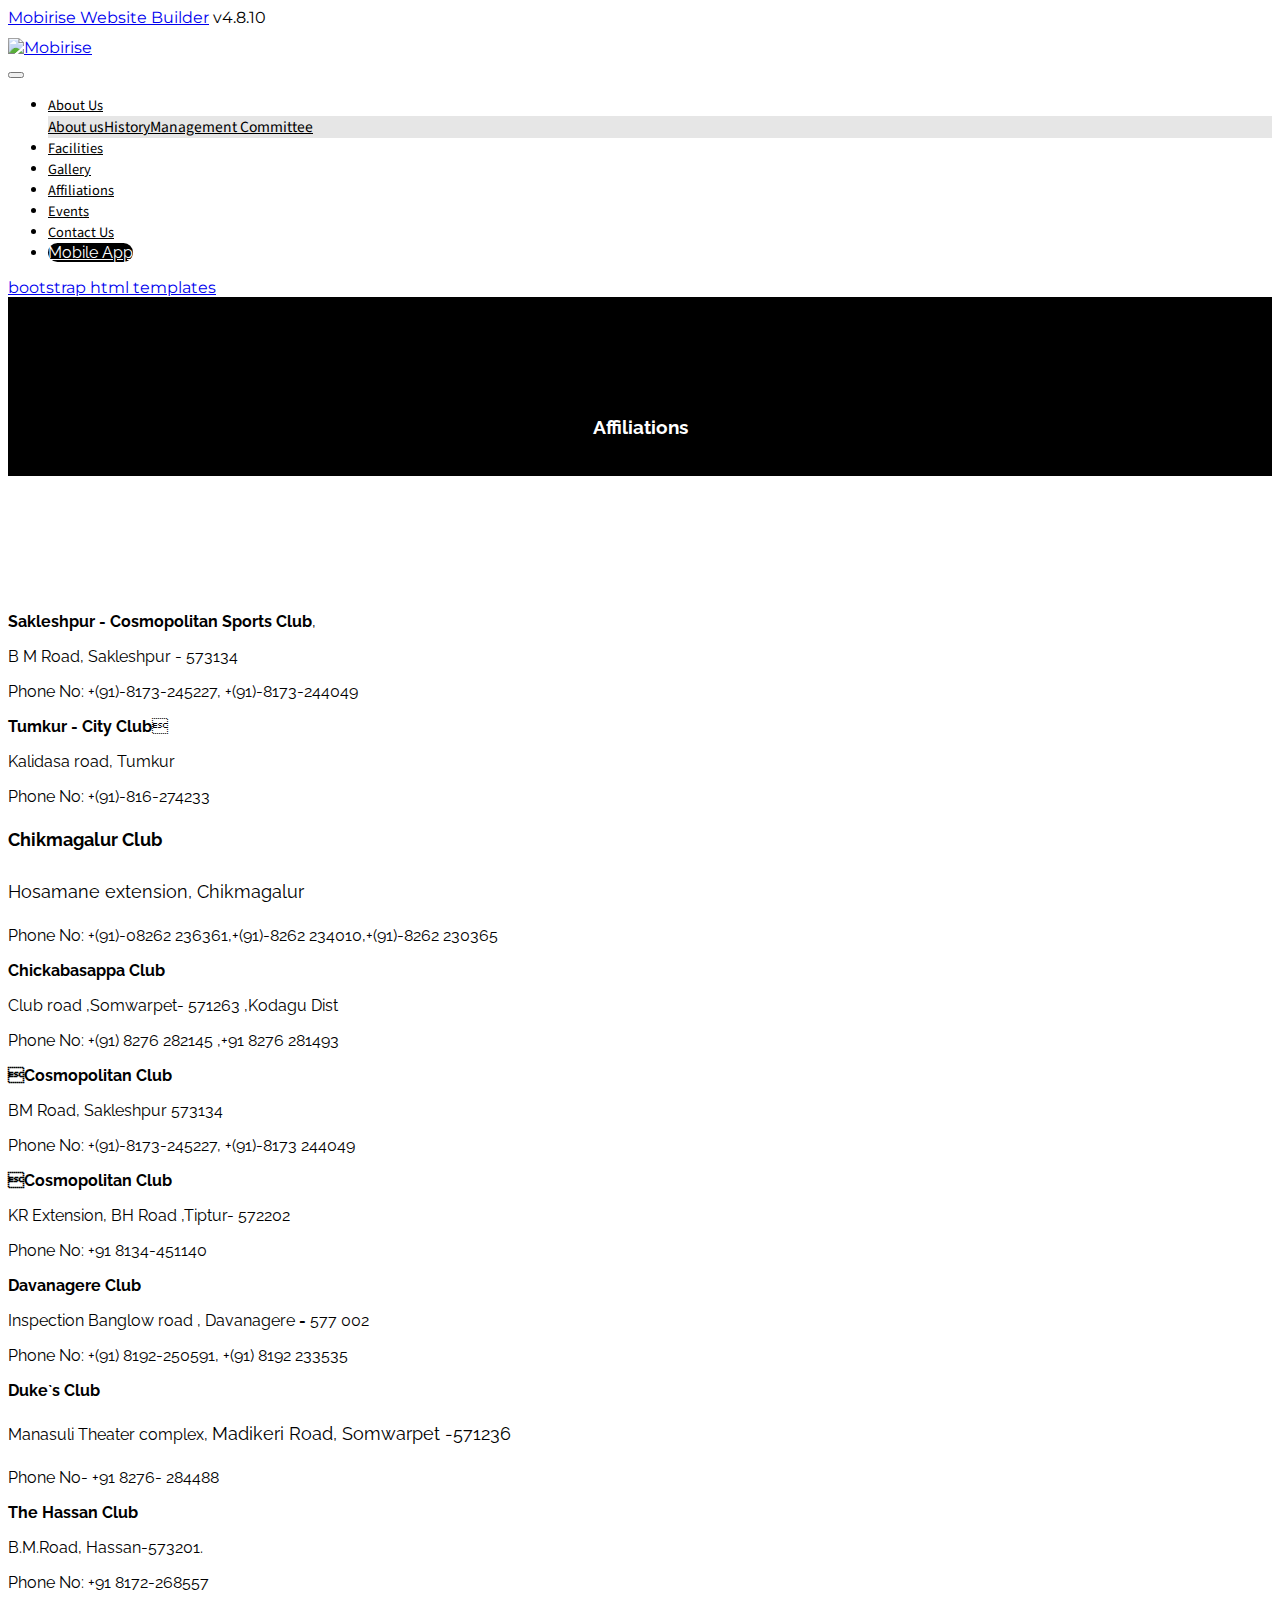
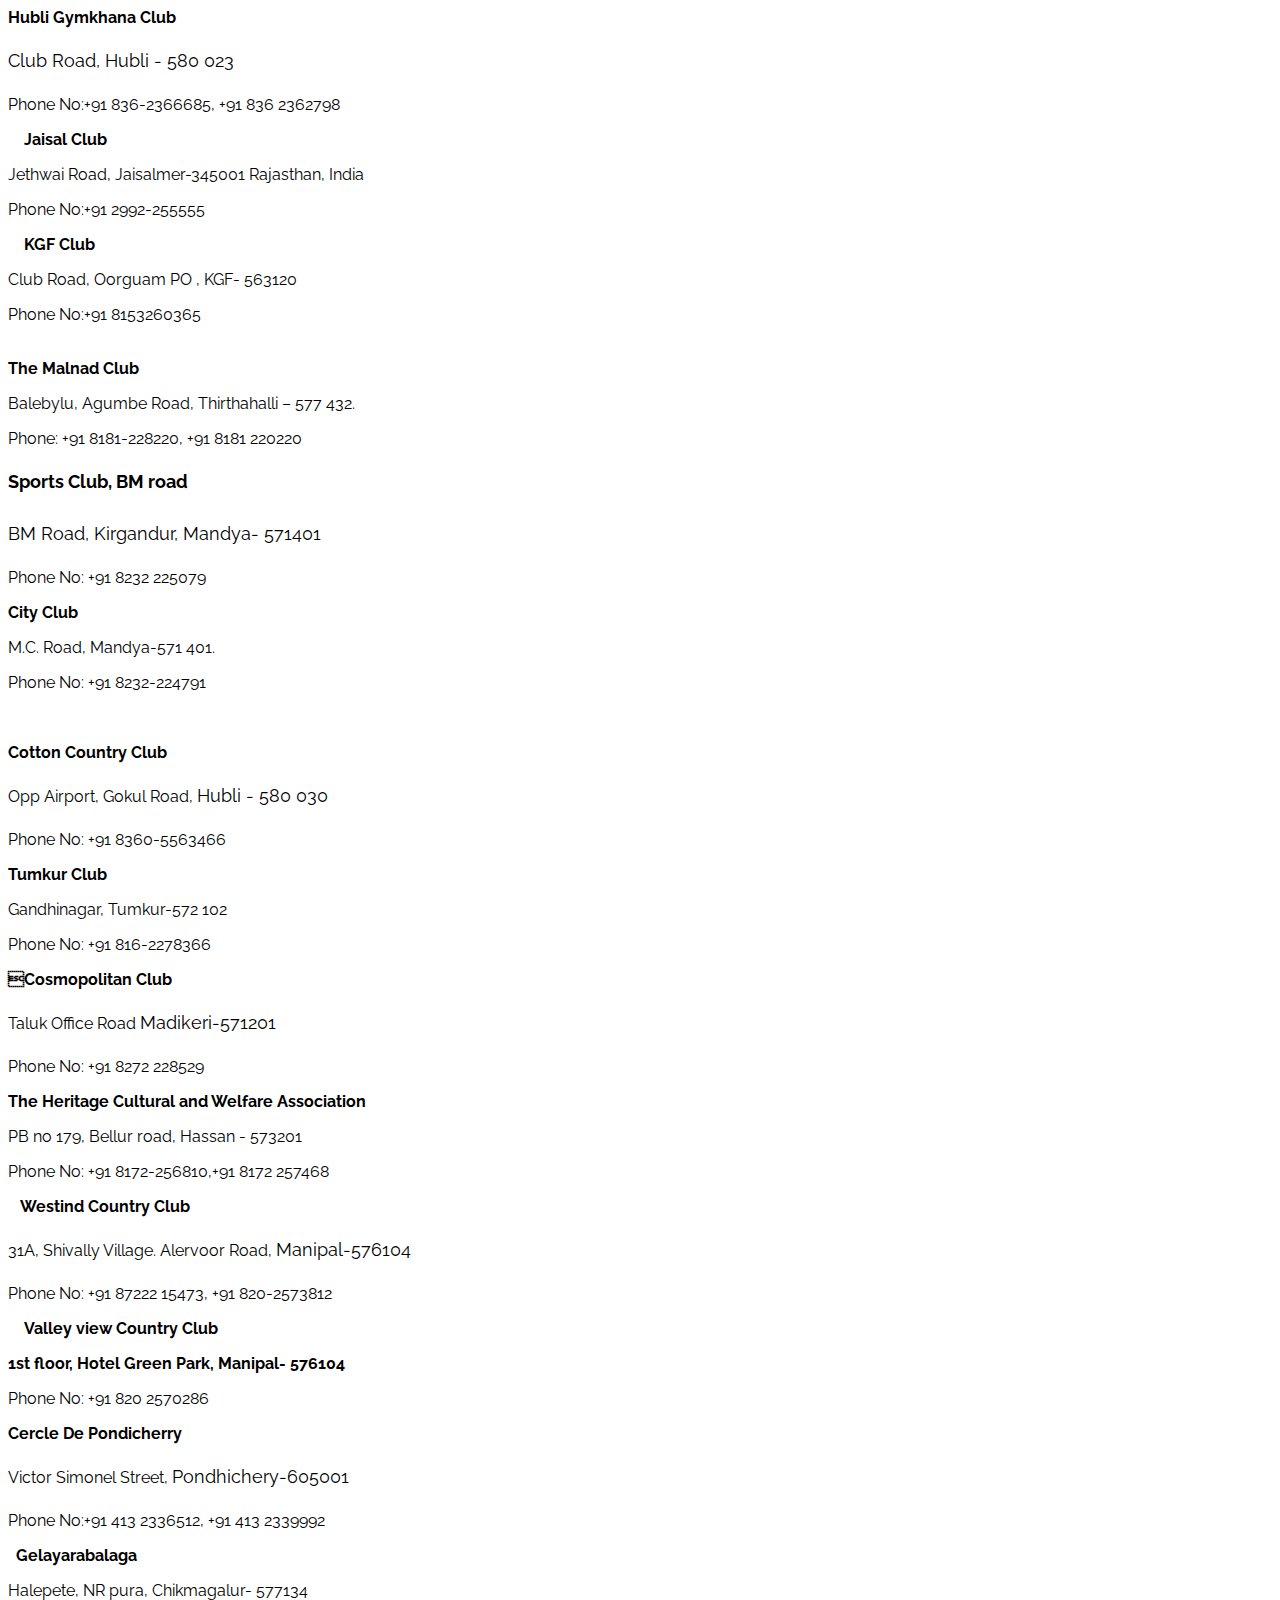
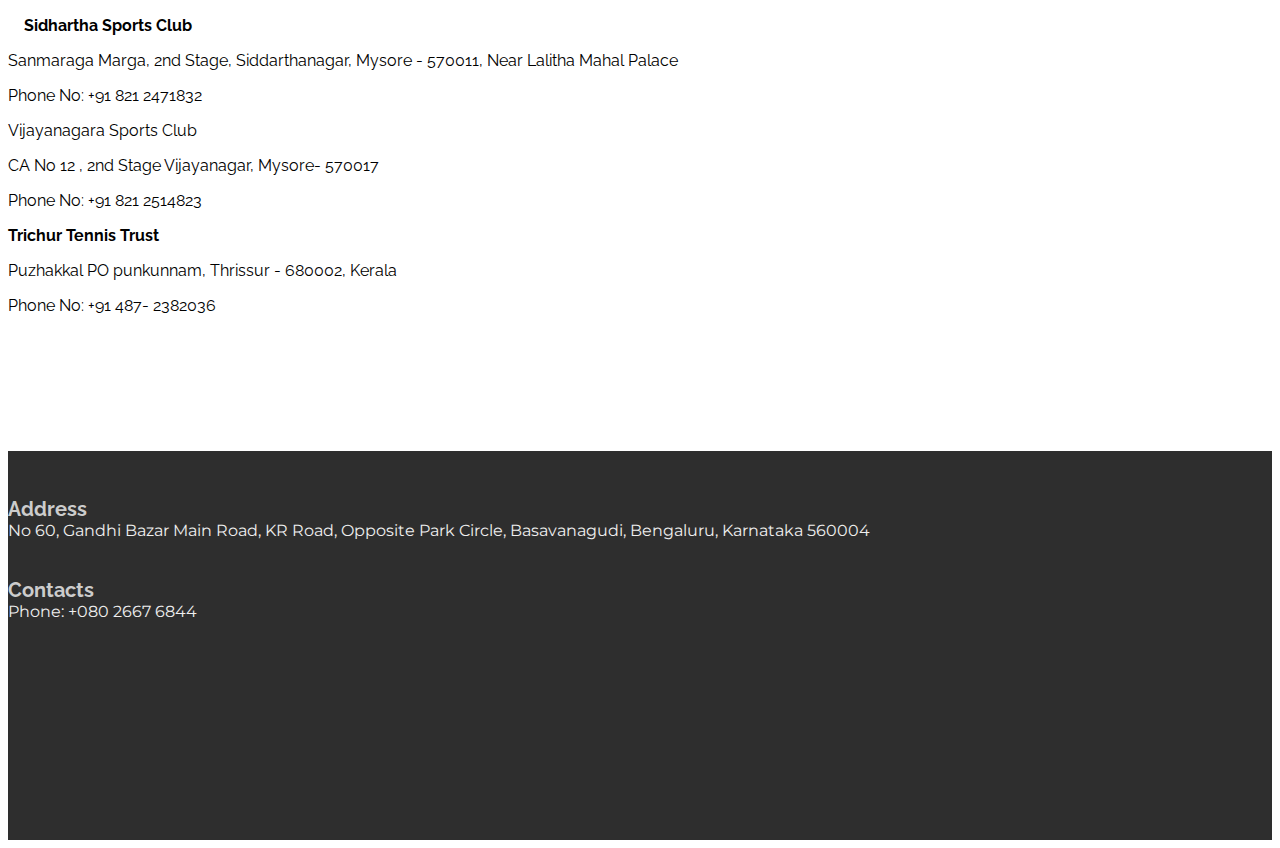
==== commit 1e4bb92e: "create github pages" ====
--- a/Affiliations.html
+++ b/Affiliations.html
@@ -56,7 +56,7 @@
 
 </section>
 
-<section class="engine"><a href="https://mobirise.info/v">free html templates</a></section><section class="mbr-section mbr-section__container article mbr-after-navbar" id="header3-1c" data-rv-view="112" style="background-color: rgb(0, 0, 0); padding-top: 100px; padding-bottom: 20px;">
+<section class="engine"><a href="https://mobirise.info/u">bootstrap html templates</a></section><section class="mbr-section mbr-section__container article mbr-after-navbar" id="header3-1c" data-rv-view="112" style="background-color: rgb(0, 0, 0); padding-top: 100px; padding-bottom: 20px;">
     <div class="container">
         <div class="row">
             <div class="col-xs-12">
